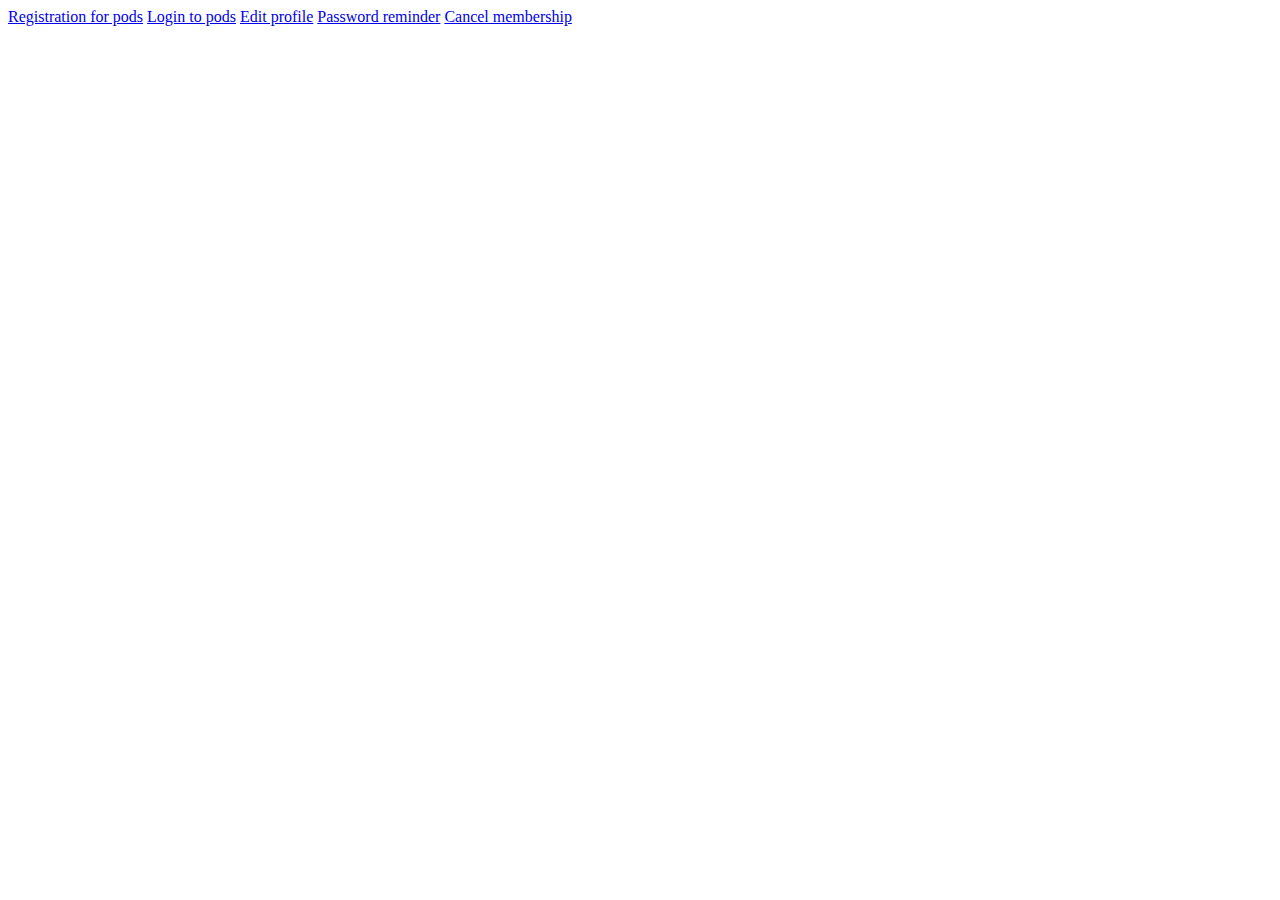
==== accounts.html @ 2564ea18 "Create accounts.html" ====
<!DOCTYPE html>
<html>
  <body>
      <script src="https://www.authpro.com/js/auth.js"></script>
      <a href="authpro:reg">Registration for pods</a>
      <a href="authpro:login">Login to pods</a>
      <script>
        var ap=new AuthPro('SquilliamF22');
      </script>
      <a href="authpro:edit">Edit profile</a>
      <a href="authpro:lost">Password reminder</a>
      <a href="authpro:del">Cancel membership</a>
  </body>
</html>
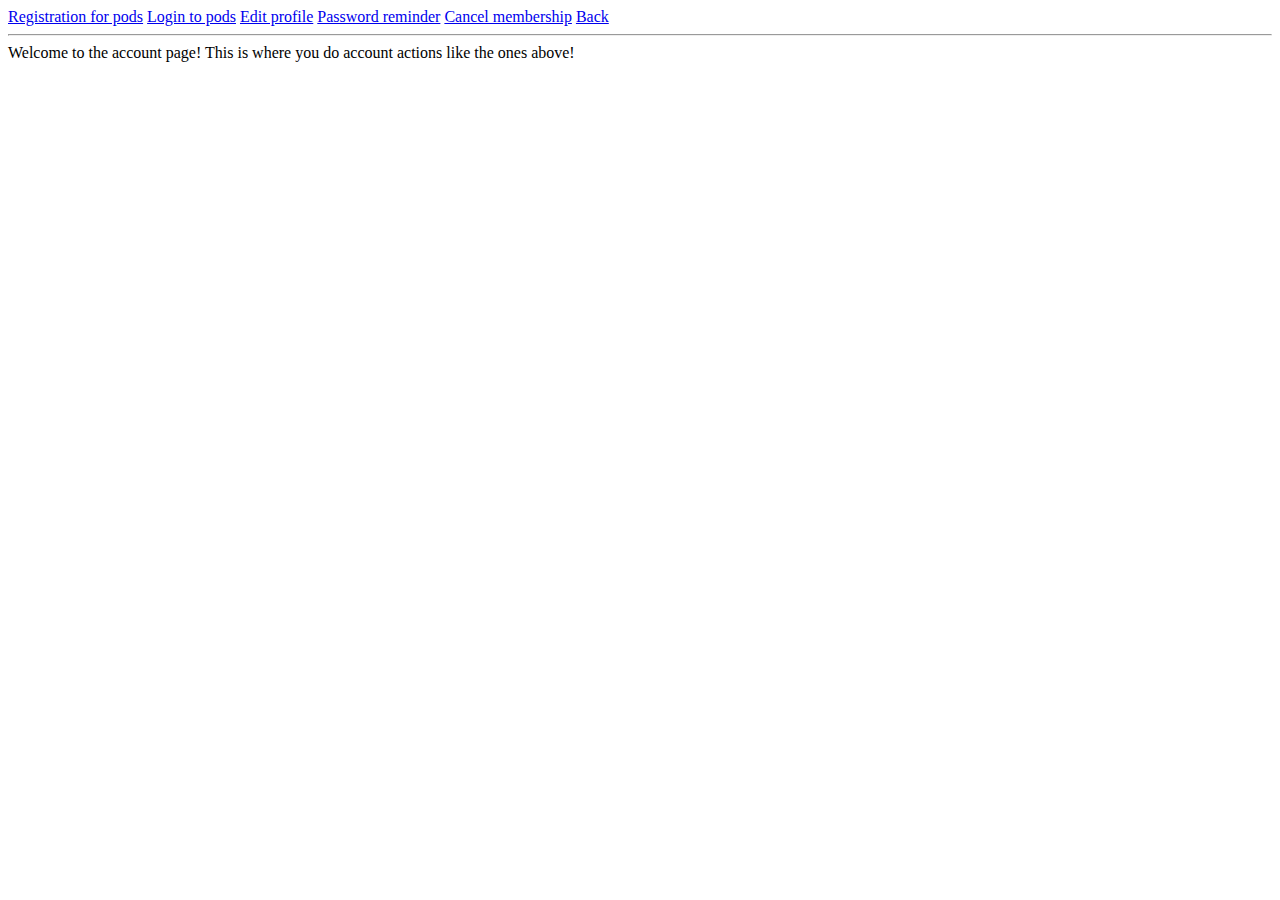
==== commit 5e199fd2: "Update accounts.html" ====
--- a/accounts.html
+++ b/accounts.html
@@ -10,5 +10,8 @@
       <a href="authpro:edit">Edit profile</a>
       <a href="authpro:lost">Password reminder</a>
       <a href="authpro:del">Cancel membership</a>
+      <a href="index.html">Back</a>
+      <hr>
+      Welcome to the account page! This is where you do account actions like the ones above!
   </body>
 </html>
